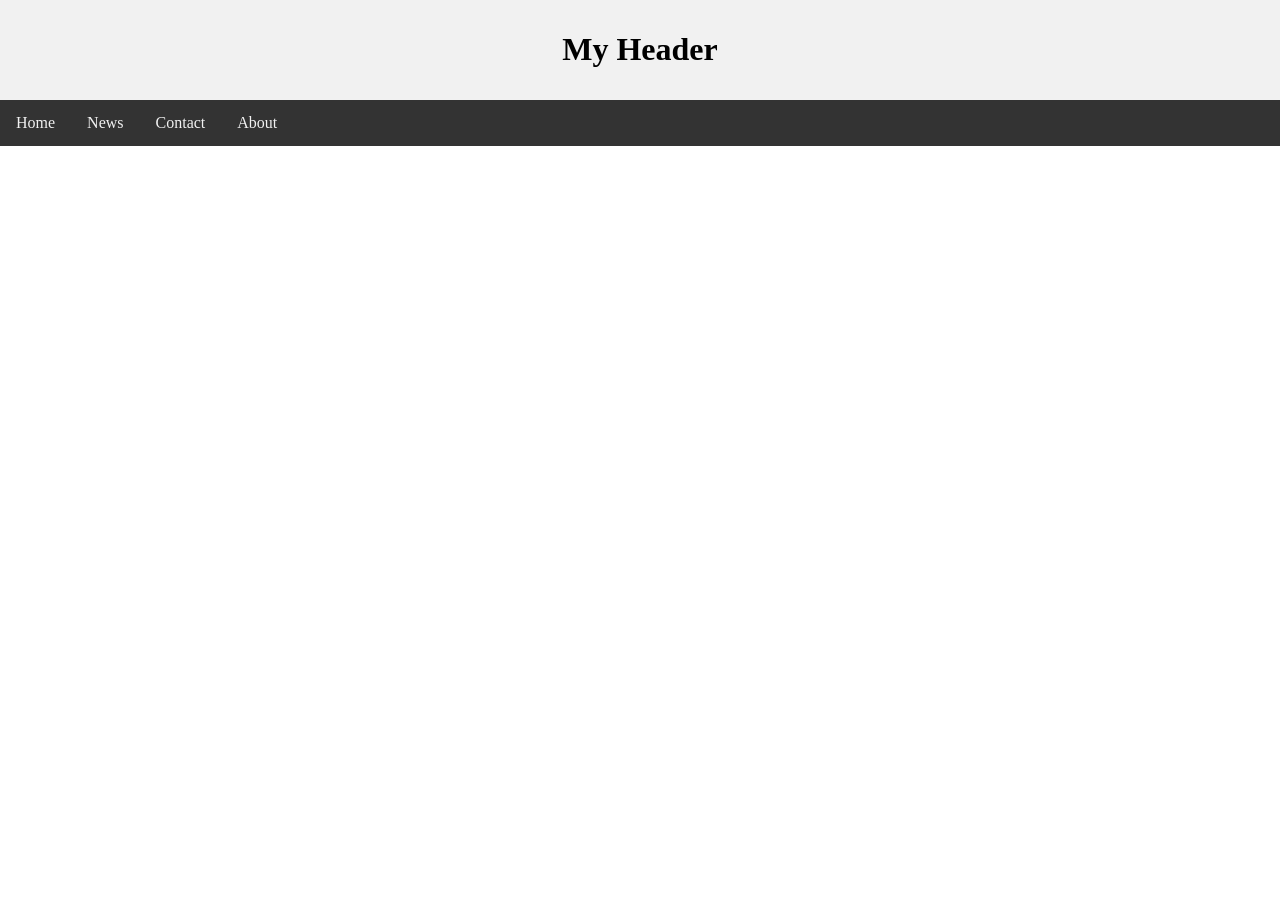
==== index.html @ fcc907ed "Update index.html" ====
<!DOCTYPE html>
<html>
<head>
<meta charset="utf-8">
<meta name="viewport" content="width=device-width, initial-scale=1">
<style>
* {
  box-sizing: border-box;
}

body {
  margin: 0;
  padding: 0;
}

header {
  background-color: #f1f1f1;
  padding: 10px;
  text-align: center;
}

/* Style the topnav */
ul.topnav {
  display: flex;
  list-style-type: none;
  margin: 0;
  padding: 0;
  background-color: #333333;
}

/* Style links in topnav */
ul.topnav li a {
  display: block;
  color: #f1f1f1;
  padding: 14px 16px;
  text-decoration: none;
}

/* Change color on hover */
ul.topnav li a:hover {
  background-color: #dddddd;
  color: black;
}
</style>
</head>
<body>

<header>
  <h1>My Header</h1>
</header>

<ul class="topnav">
  <li><a href="#">Home</a></li>
  <li><a href="#">News</a></li>
  <li><a href="#">Contact</a></li>
  <li><a href="#">About</a></li>
</ul>

</body>
</html>
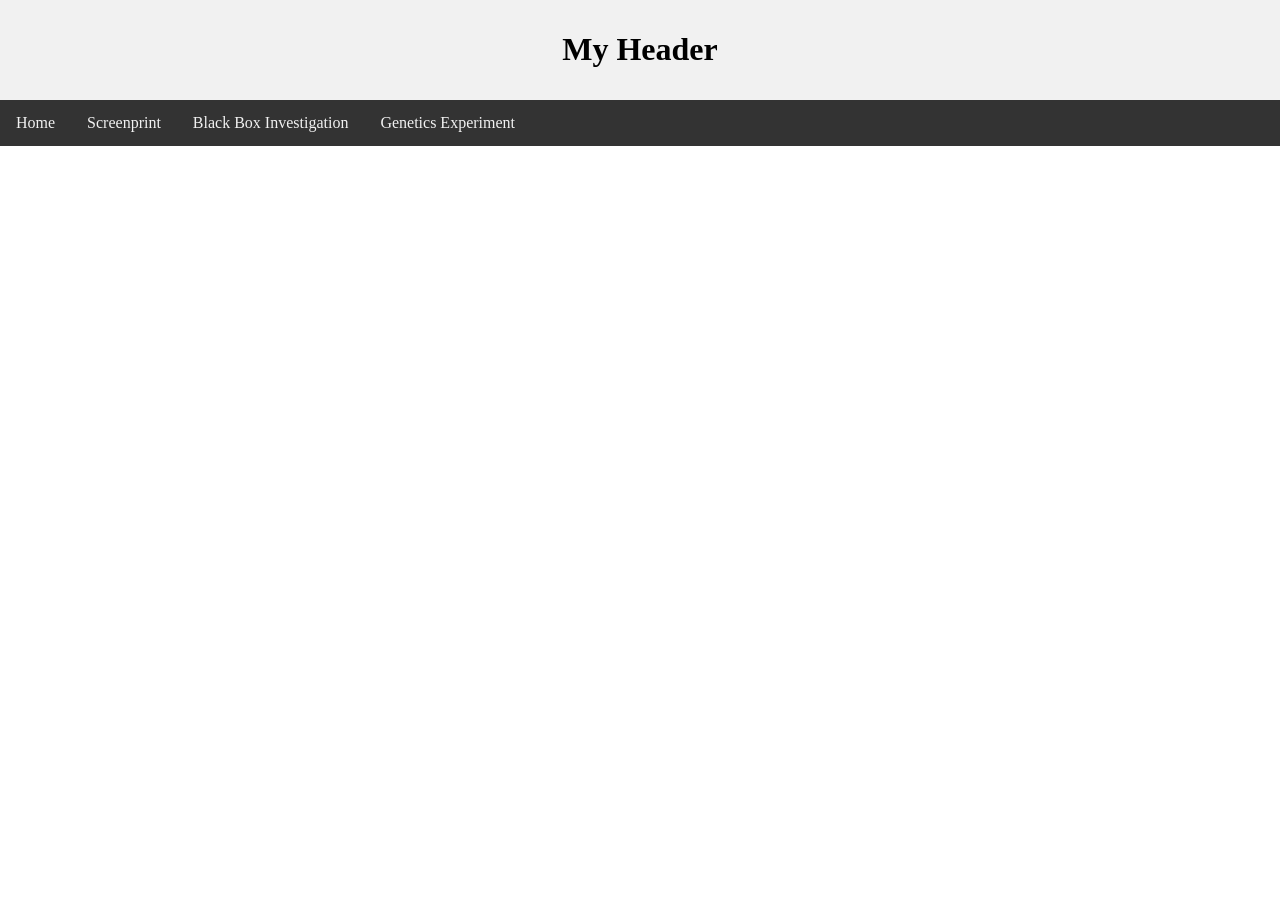
==== commit 99a34bc5: "Update index.html" ====
--- a/index.html
+++ b/index.html
@@ -51,9 +51,9 @@
 
 <ul class="topnav">
   <li><a href="#">Home</a></li>
-  <li><a href="#">News</a></li>
-  <li><a href="#">Contact</a></li>
-  <li><a href="#">About</a></li>
+  <li><a href="#">Screenprint</a></li>
+  <li><a href="#">Black Box Investigation</a></li>
+  <li><a href="#">Genetics Experiment</a></li>
 </ul>
 
 </body>
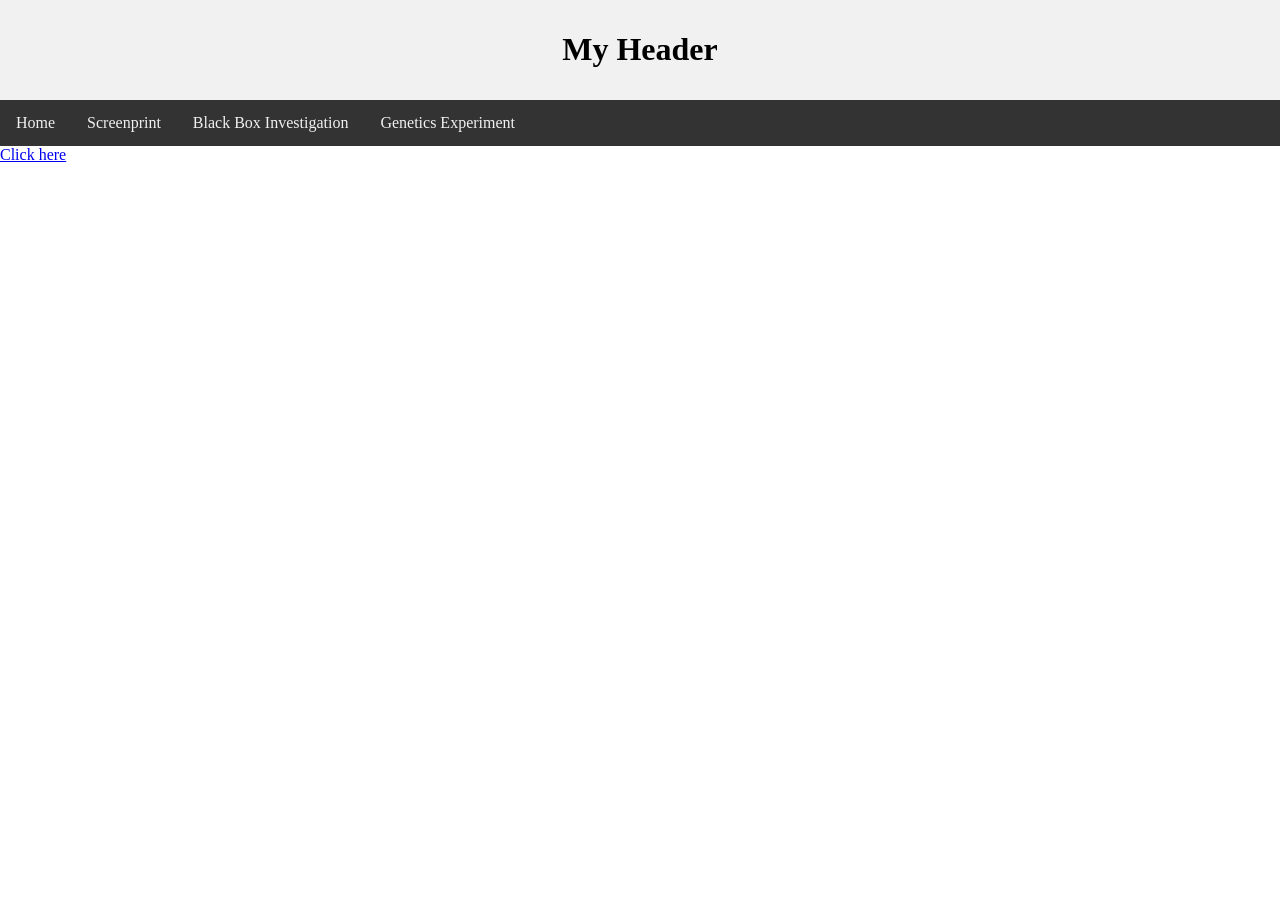
==== commit cc945f64: "Update index.html" ====
--- a/index.html
+++ b/index.html
@@ -58,3 +58,4 @@
 
 </body>
 </html>
+<a href="https://github.io/screenprint.html">Click here</a> 
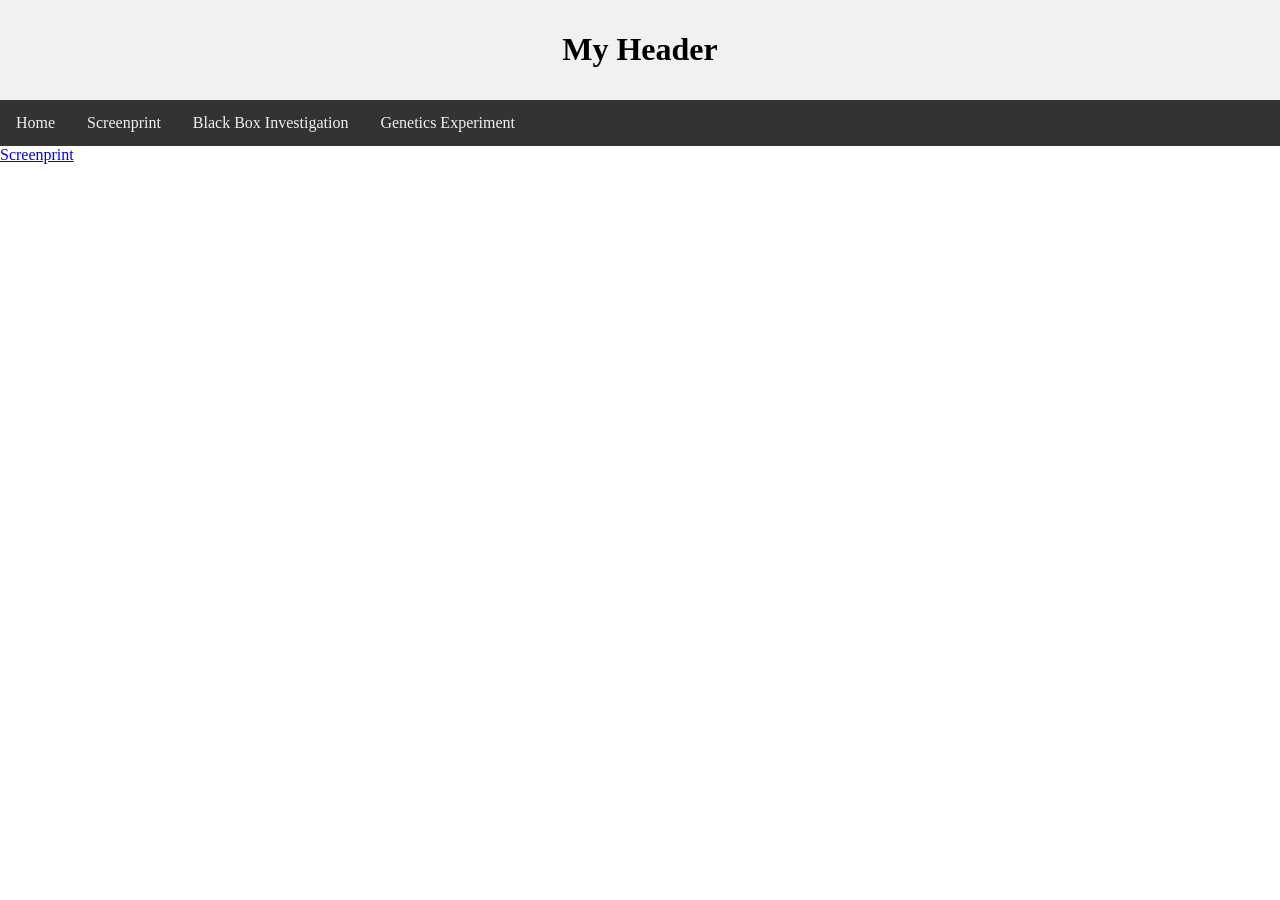
==== commit def08efb: "Update index.html" ====
--- a/index.html
+++ b/index.html
@@ -58,4 +58,4 @@
 
 </body>
 </html>
-<a href="https://github.io/screenprint.html">Click here</a> 
+<a href="https://github.io/screenprint.html">Screenprint</a> 
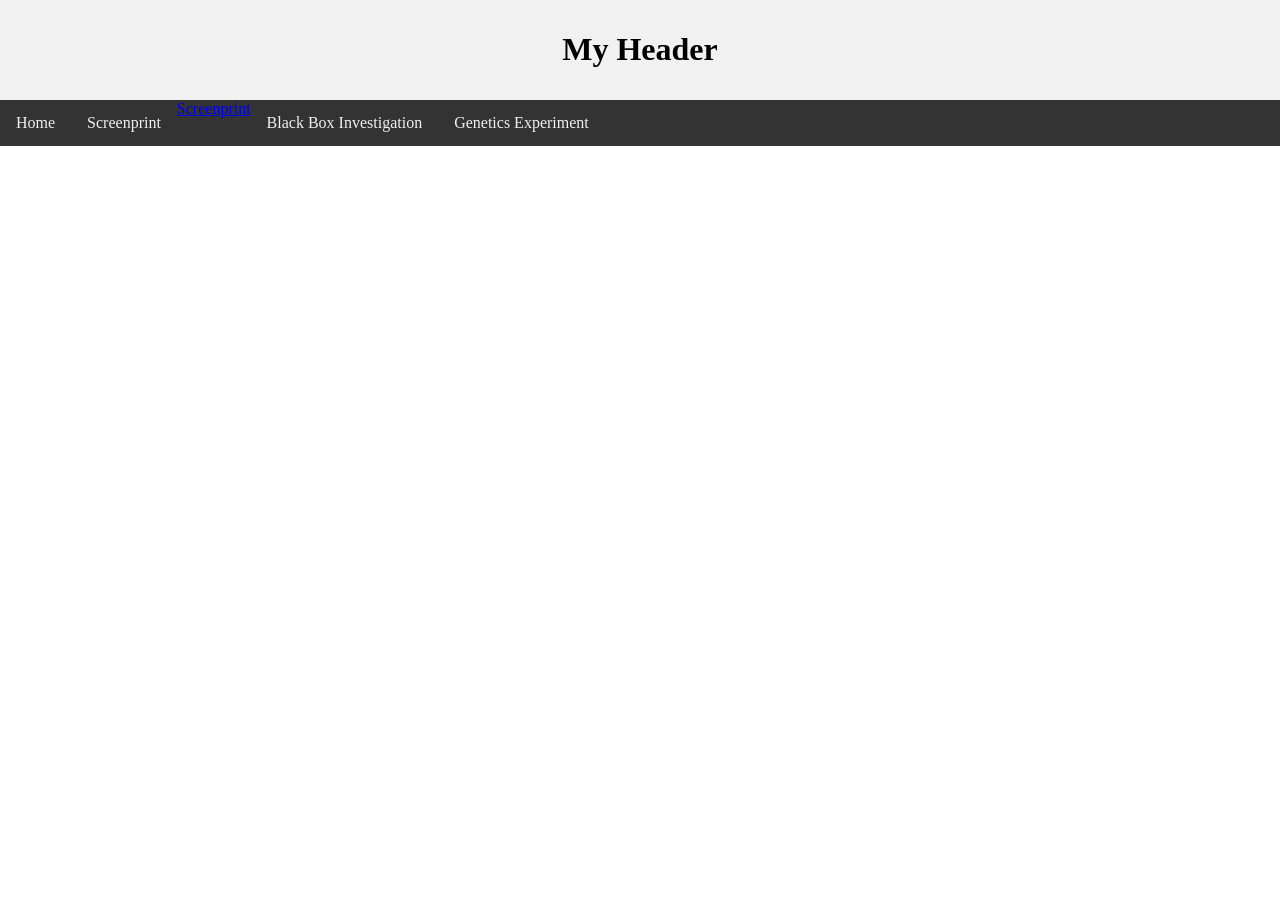
==== commit 1b19e106: "Update index.html" ====
--- a/index.html
+++ b/index.html
@@ -52,10 +52,11 @@
 <ul class="topnav">
   <li><a href="#">Home</a></li>
   <li><a href="#">Screenprint</a></li>
+  <a href="https://github.io/screenprint.html">Screenprint</a>
   <li><a href="#">Black Box Investigation</a></li>
   <li><a href="#">Genetics Experiment</a></li>
 </ul>
 
 </body>
 </html>
-<a href="https://github.io/screenprint.html">Screenprint</a> 
+ 
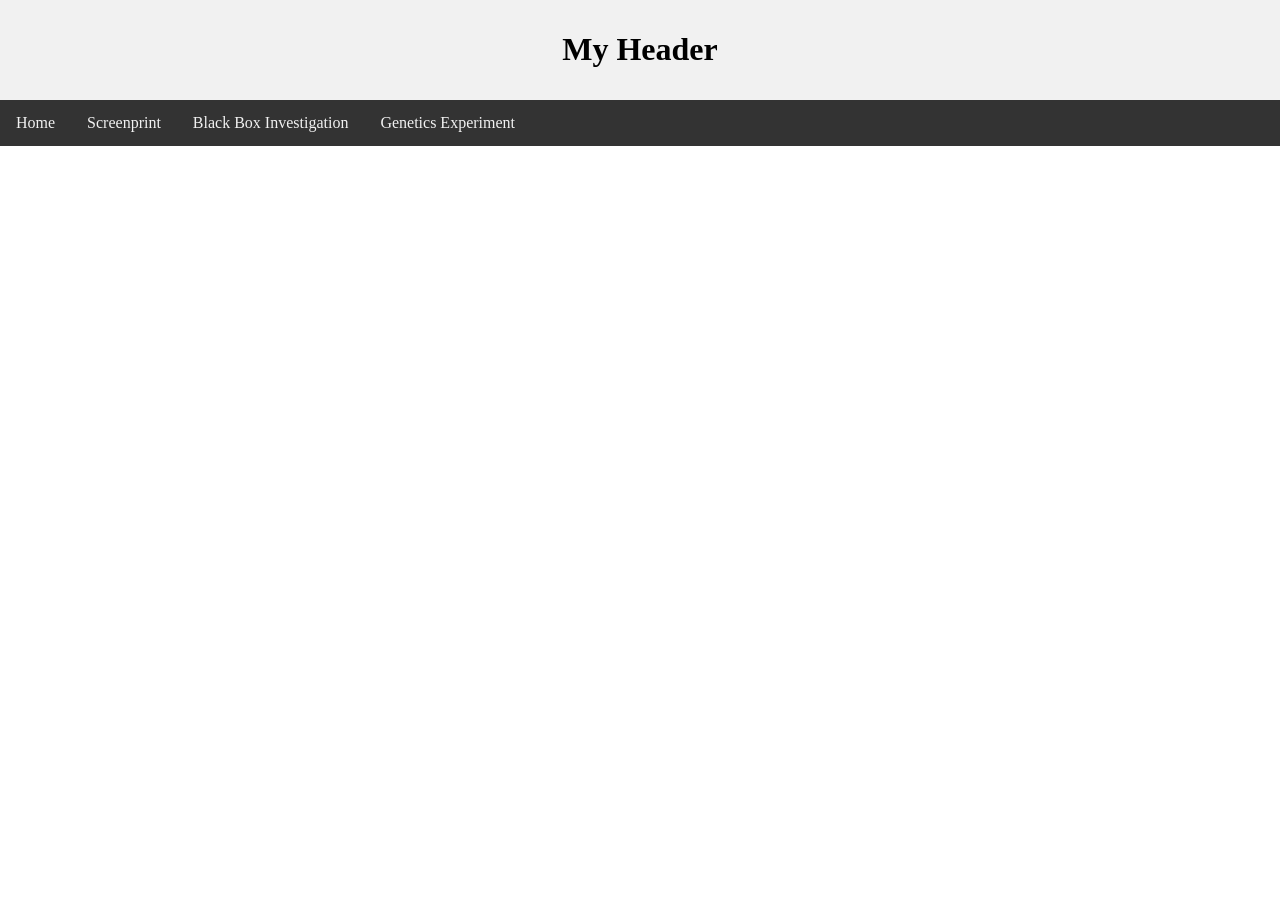
==== commit d8a96989: "Update index.html" ====
--- a/index.html
+++ b/index.html
@@ -52,7 +52,6 @@
 <ul class="topnav">
   <li><a href="#">Home</a></li>
   <li><a href="#">Screenprint</a></li>
-  <a href="https://github.io/screenprint.html">Screenprint</a>
   <li><a href="#">Black Box Investigation</a></li>
   <li><a href="#">Genetics Experiment</a></li>
 </ul>
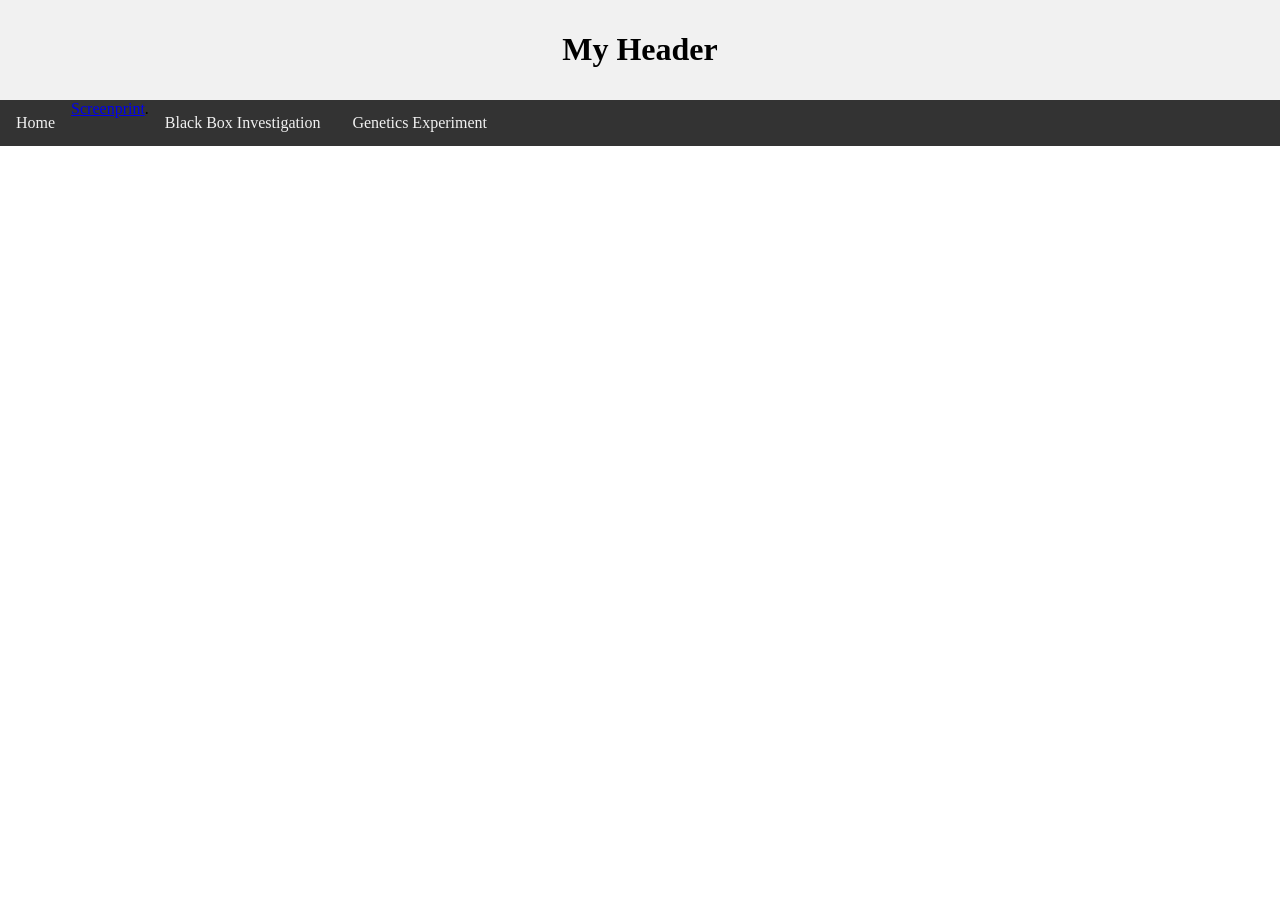
==== commit d95462c4: "Update index.html" ====
--- a/index.html
+++ b/index.html
@@ -51,7 +51,7 @@
 
 <ul class="topnav">
   <li><a href="#">Home</a></li>
-  <li><a href="#">Screenprint</a></li>
+  <a href="screenprint.html">Screenprint</a>.
   <li><a href="#">Black Box Investigation</a></li>
   <li><a href="#">Genetics Experiment</a></li>
 </ul>
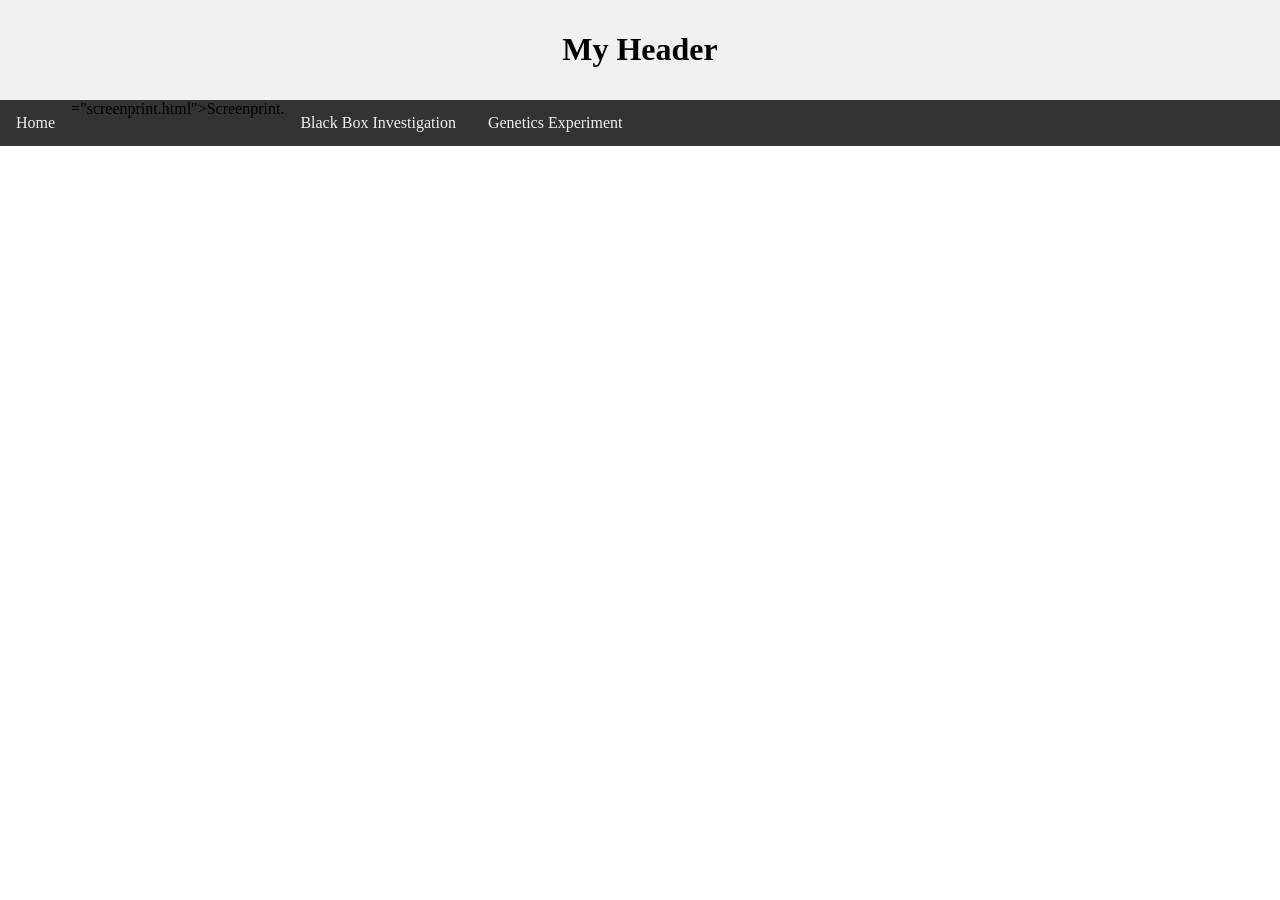
==== commit 130d015d: "Update index.html" ====
--- a/index.html
+++ b/index.html
@@ -51,7 +51,7 @@
 
 <ul class="topnav">
   <li><a href="#">Home</a></li>
-  <a href="screenprint.html">Screenprint</a>.
+  <li></li>="screenprint.html">Screenprint<li></li>.
   <li><a href="#">Black Box Investigation</a></li>
   <li><a href="#">Genetics Experiment</a></li>
 </ul>
